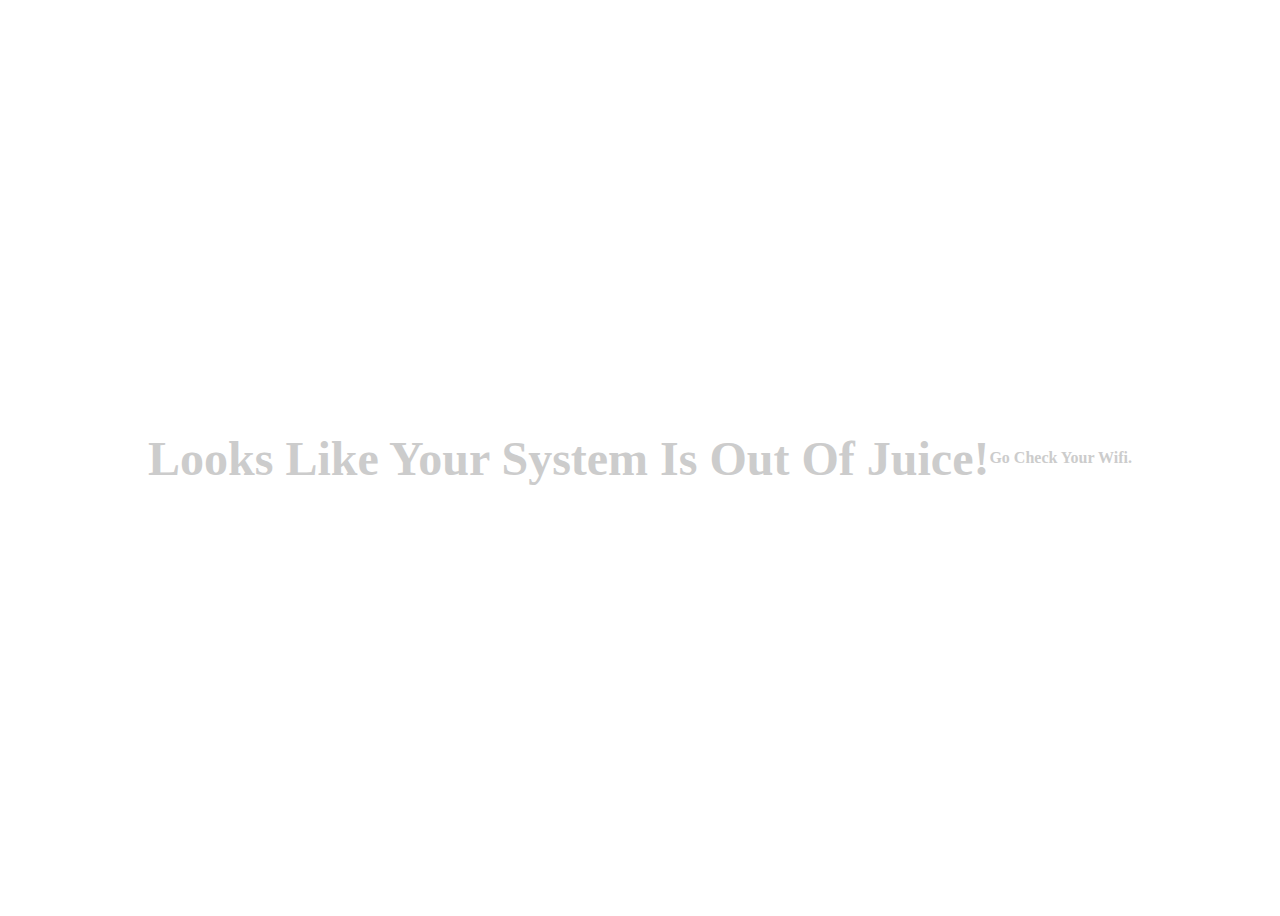
==== offline.html @ 149c0db0 "finished" ====
<!DOCTYPE html>
<html lang="en">
<head>
    <meta charset="UTF-8">
    <meta name="viewport" content="width=device-width, initial-scale=1.0">
    <title>Offline Mode</title>
    <style>
        body{
            background-color: black;
            background: url(https://source.unsplash.com/random) center center/cover no-repeat;
            text-align: center;
            color: #ccc;
            display: flex;
            height: 100vh;
            justify-content: center;
            align-items: center;
        }
        h1{
            font-size: 3rem;
        }
    </style>
</head>
<body>
    <h1>Looks Like Your System Is Out Of Juice!</h1>
    <br>
    <h4>Go Check Your Wifi.</h4>
</body>
</html>
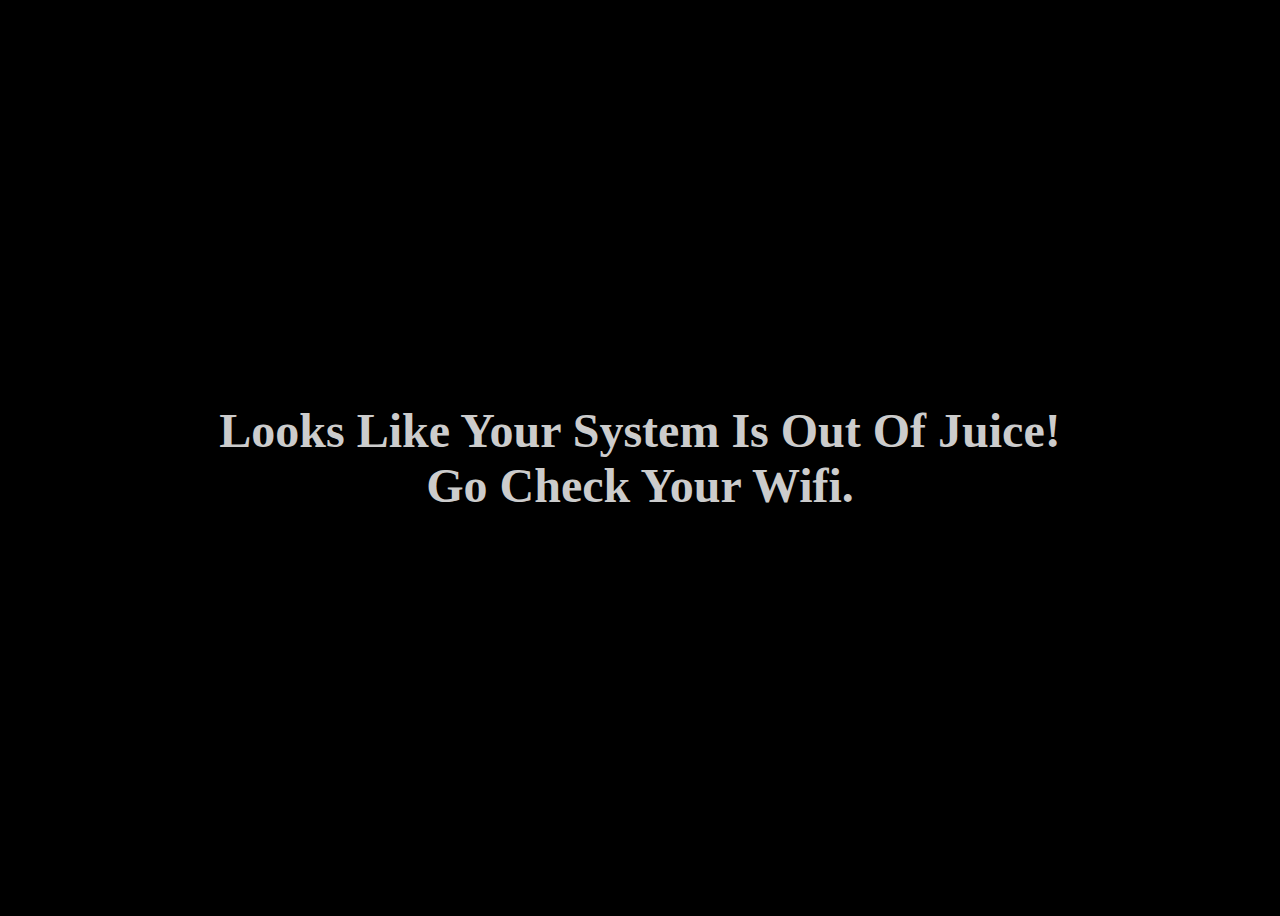
==== commit 550aad1e: "offline page updated" ====
--- a/offline.html
+++ b/offline.html
@@ -7,7 +7,6 @@
     <style>
         body{
             background-color: black;
-            background: url(https://source.unsplash.com/random) center center/cover no-repeat;
             text-align: center;
             color: #ccc;
             display: flex;
@@ -21,8 +20,9 @@
     </style>
 </head>
 <body>
-    <h1>Looks Like Your System Is Out Of Juice!</h1>
-    <br>
-    <h4>Go Check Your Wifi.</h4>
+    <h1>Looks Like Your System Is Out Of Juice!
+        <br>
+        Go Check Your Wifi.
+    </h1>
 </body>
 </html>